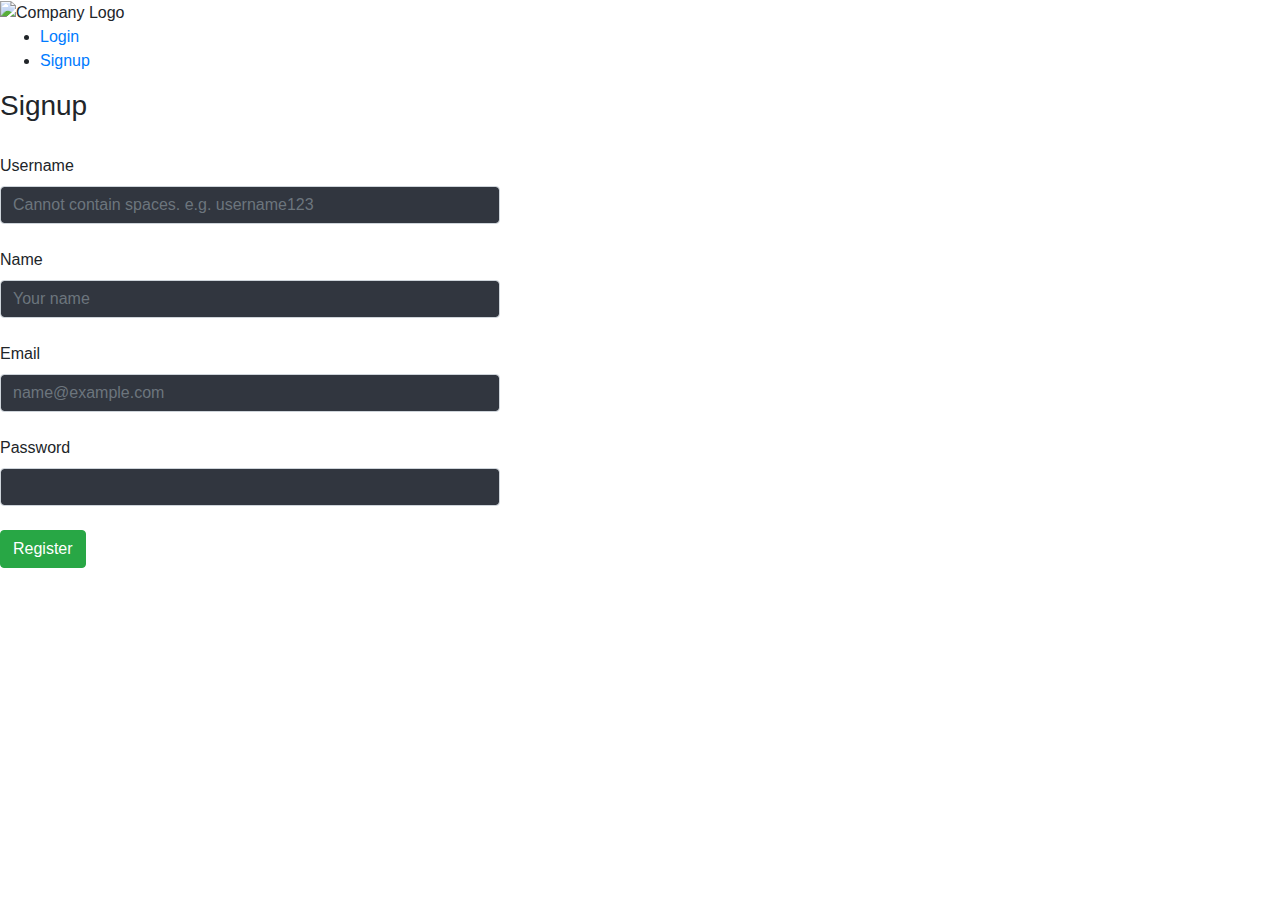
==== views/signup.html @ db8cea8a "updated files" ====
<!DOCTYPE html>
<html lang="en">
<head>
    <meta charset="UTF-8">
    <meta name="viewport" content="width=device-width, initial-scale=1.0">
    <script src="https://ajax.googleapis.com/ajax/libs/jquery/3.5.1/jquery.min.js"></script>
    <link rel="stylesheet" href="https://cdn.jsdelivr.net/npm/bootstrap@4.0.0/dist/css/bootstrap.min.css" integrity="sha384-Gn5384xqQ1aoWXA+058RXPxPg6fy4IWvTNh0E263XmFcJlSAwiGgFAW/dAiS6JXm" crossorigin="anonymous">
    <script src="https://cdn.jsdelivr.net/npm/popper.js@1.12.9/dist/umd/popper.min.js" integrity="sha384-ApNbgh9B+Y1QKtv3Rn7W3mgPxhU9K/ScQsAP7hUibX39j7fakFPskvXusvfa0b4Q" crossorigin="anonymous"></script>
    <script src="https://cdn.jsdelivr.net/npm/bootstrap@4.0.0/dist/js/bootstrap.min.js" integrity="sha384-JZR6Spejh4U02d8jOt6vLEHfe/JQGiRRSQQxSfFWpi1MquVdAyjUar5+76PVCmYl" crossorigin="anonymous"></script>
    <link rel="stylesheet" href="/static/css/style.css">
    <title>Typr - Signup</title>
</head>
<body>
    <!-- Navbar -->
    <nav>
        <div>
            <img src="/assets/web/typrLogo.png" id="logo" alt="Company Logo" width="100" height="100">
        </div>
        <ul>
            <li>
                <a href="http://localhost:5000/login">Login</a>
            </li>
            <li>
                <a href="http://localhost:5000/signup">Signup</a>
            </li>
        </ul>
    </nav>
    <!-- Signup Form -->
    <div class="loginsignupdiv">
        <form id="signup">
            <h3>Signup</h3><br>
            <label>Username</label><br>
            <input type="text" class="form-control placeholder-custom" id="username" placeholder="Cannot contain spaces. e.g. username123" style="width: 500px; background-color: #31363F; color: white;" required>
            <br>
            <label>Name</label><br>
            <input type="name" class="form-control placeholder-custom" id="name" placeholder="Your name" style="width: 500px; background-color: #31363F; color: white;" required>
            <br>
            <label>Email</label><br>
            <input type="email" class="form-control placeholder-custom" id="email" placeholder="name@example.com" style="width: 500px; background-color: #31363F; color: white;" required>
            <br>
            <label>Password</label><br>
            <input type="password" id="password" class="form-control" aria-describedby="passwordHelpBlock" style="width: 500px; background-color: #31363F; color: white;" required>
            <br>
            <div id="message"></div>
            <button type="submit" class="btn btn-success">Register</button>
        </form>
    </div>
    <!-- Signup Success modal -->
    <div class="modal fade" id="signupsuccess-modal" data-bs-backdrop="static" data-bs-keyboard="false" tabindex="0" aria-labelledby="label" aria-hidden="true">
        <div class="modal-dialog modal-dialog-centered popup">
            <div class="modal-content">
                <div class="modal-header">
                    <h6 class="modal-title fs-5" id="label">Typr - Message</h6>
                    <button type="button" class="btn-close" data-bs-dismiss="modal" aria-label="Close"></button>
                </div>
                <div class="modal-body">
                    <h4>Signup Succesful!</h4>
                </div>
                <div class="modal-footer">
                    <button id="loginredirectbtn" type="button" class="btn btn-success">Login Now</button>
                    <button id="closebtn" data-bs-dismiss="modal" type="button" class="btn btn-danger">Close</button>
                </div>
            </div>
        </div>
    </div>
    <script src="/static/js/signup.js">
    </script>
</body>
</html>

<!-- "/static/js/signup.js" -->
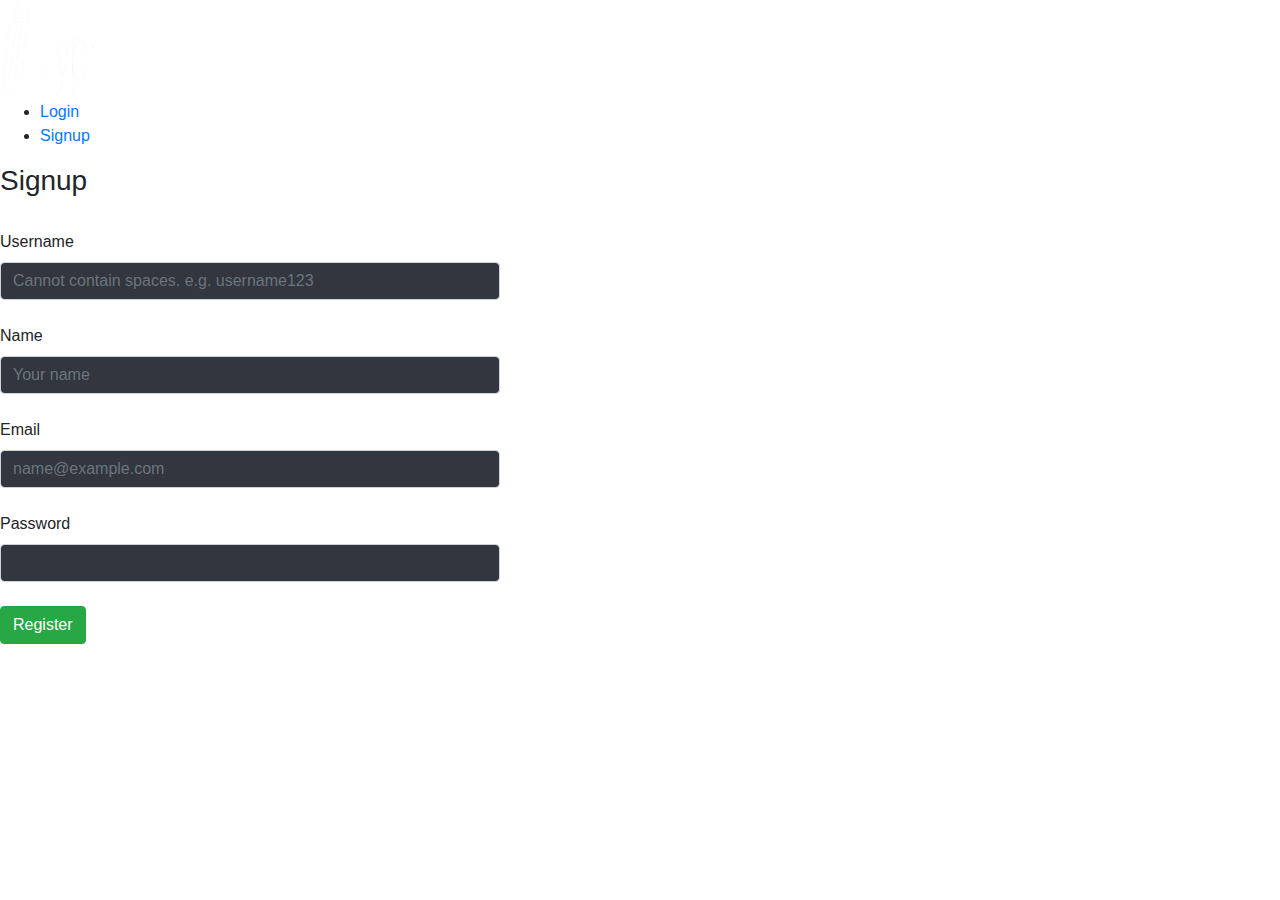
==== commit e1190602: "some updates" ====
--- a/views/signup.html
+++ b/views/signup.html
@@ -66,6 +66,4 @@
     <script src="/static/js/signup.js">
     </script>
 </body>
-</html>
-
-<!-- "/static/js/signup.js" -->+</html>